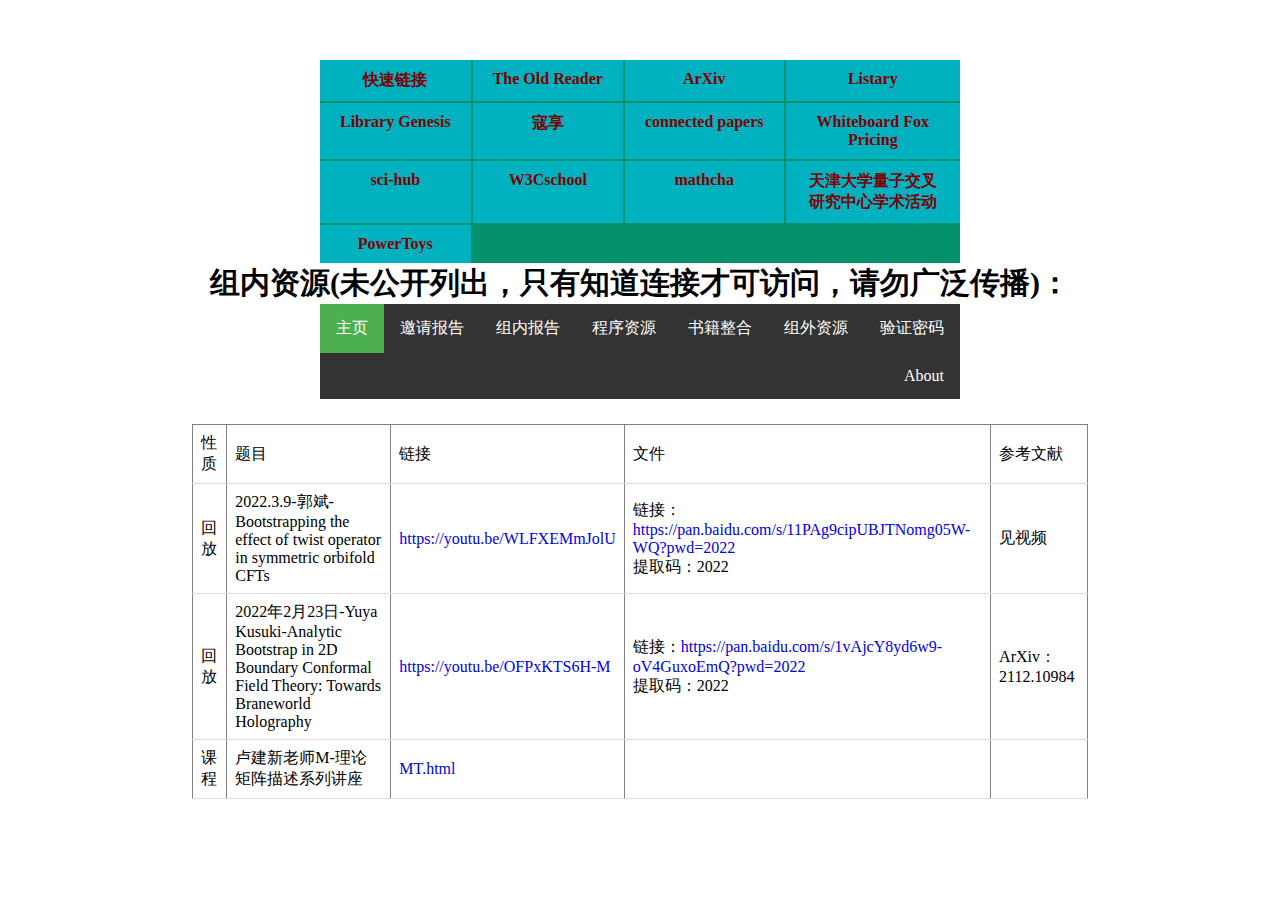
==== group.html @ 55d10340 "new" ====
<html lang="cn">
<head>
	<link rel="stylesheet" type="text/css" href="group.css">
    <meta charset="utf-8">
    <title>
        组内资源
    </title>
<style>
</style>
</head>
<body>
		
	<div class="jiange">   </div>
	<div class="grid-container">
  		<div class="bloc">快速链接</div>
		<div class="bloc"><a class="one" href="https://theoldreader.com/">The Old Reader</a></div>
  		<div class="bloc"><a class="one" href="https://arxiv.org/">ArXiv</a></div>
		<div class="bloc"><a class="one" href="https://www.listary.com/">Listary</a></div>
		<div class="bloc"><a class="one" href="http://libgen.li/">Library Genesis</a></div>
		<div class="bloc"><a class="one" href="https://www.koushare.com/">寇享</a></div>
		<div class="bloc"><a class="one" href="https://www.connectedpapers.com/">connected papers</a></div>
		<div class="bloc"><a class="one" href="https://r3.whiteboardfox.com/">Whiteboard Fox Pricing </a></div>
		<div class="bloc"><a class="one" href="https://sci-hub.scihubtw.tw/">sci-hub</a></div>
		<div class="bloc"><a class="one" href="https://www.w3school.com.cn/index.html">W3Cschool</a></div>
		<div class="bloc"><a class="one" href="https://www.mathcha.io/">mathcha</a></div>
		<div class="bloc"><a class="one" href="http://cjqs.tju.edu.cn/xshdxsbglby.jsp?urltype=tree.TreeTempUrl&wbtreeid=1005">天津大学量子交叉研究中心学术活动</a></div>
		<div class="bloc"><a class="one" href="https://github.com/microsoft/PowerToys/compare/v0.47.0...v0.46.0">PowerToys</a></div>
	</div>
	
	<div class="tongzhi">组内资源(未公开列出，只有知道连接才可访问，请勿广泛传播)<a class="two" href="secret.html">：</a>
    </div>
	<div class="cen">
	<ul>
  		<li><a class="active" href="group.html">主页</a></li>
  		<li><a href="group_invi.html">邀请报告</a></li>
  		<li><a href="group_in.html">组内报告</a></li>
		<li><a href="group_prog.html">程序资源</a></li>
		<li><a href="group_book.html">书籍整合</a></li>
		<li><a href="group_out.html">组外资源</a></li>
		<li><a href="secret.html">验证密码</a></li>
  		<li style="float:right"><a href="#about">About</a></li>
	</ul>
	</div>
	<div class="jiange">  </div>
	<div class="jiange">最近更新</div>
	<div class="obje">
	<table border="1" align="center">
            <tr>
              <td>性质</td>
              <td>题目</td>
              <td>链接</td>
              <td>文件</td>
              <td>参考文献</td>
            </tr>
            <tr>
              <td>回放</td>
              <td>2022.3.9-郭斌-Bootstrapping the effect of twist operator in symmetric orbifold CFTs</td>
              <td><a href="https://youtu.be/WLFXEMmJolU">https://youtu.be/WLFXEMmJolU</a></td>
              <td>链接：<a href="https://pan.baidu.com/s/11PAg9cipUBJTNomg05W-WQ?pwd=2022 ">https://pan.baidu.com/s/11PAg9cipUBJTNomg05W-WQ?pwd=2022 </a><br>
                提取码：2022</td>
              <td>见视频</td>
            </tr>
            <tr>
              <td>回放</td>
              <td>2022年2月23日-Yuya Kusuki-Analytic Bootstrap in 2D Boundary Conformal Field Theory: Towards Braneworld Holography</td>
              <td><a href="https://youtu.be/OFPxKTS6H-M">https://youtu.be/OFPxKTS6H-M</a></td>
              <td>链接：<a href="https://pan.baidu.com/s/1vAjcY8yd6w9-oV4GuxoEmQ?pwd=2022">https://pan.baidu.com/s/1vAjcY8yd6w9-oV4GuxoEmQ?pwd=2022</a><br>
                提取码：2022</td>
              <td>ArXiv：2112.10984</td>
            </tr>
            <tr>
              <td>课程</td>
              <td>卢建新老师M-理论矩阵描述系列讲座</td>
              <td><a href="MT.html">MT.html</a></td>
              <td>&nbsp;</td>
              <td>&nbsp;</td>
            </tr>
        </table>
	<div align="center"></div>
		<div class="jiange">   </div>
</body>
</html>
---- group.css ----
body {margin:0;}

	a.one:link {display: block;color:#7F0002;font-weight: 600;text-decoration: none;}
	a.one:visited {display: block;color:#7F0002;font-weight: 600;text-decoration: none;}
	a.one:hover {display: block;color:#7F0002;font-weight: 600;text-decoration: none;}
	a.one:active {display: block;color:#7F0002;font-weight: 600;text-decoration: none;}

    a.two:link {display: inline;color:#000000;font-weight: 600;text-decoration: none;}
	a.two:visited {display: inline;color:#000000;font-weight: 600;text-decoration: none;}
	a.two:hover {display: inline;color:#000000;font-weight: 600;text-decoration: none;}
	a.two:active {display: inline;color:#000000;font-weight: 600;text-decoration: none;}

a:link {
    text-decoration: none;
}
a:visited {
    text-decoration: none;
}
a:hover {
    text-decoration: none;
}
a:active {
    text-decoration: none;
}

.bloc{
  background:#00B1C0;
  display: block;
  color:#7F0002;font-weight: 600;
  padding: 10px 20px;
  text-decoration: none;
  text-align: center;
}
.obje{
	left:25%;
	width: auto;
}
.jiange{
	height:60px;
	font-size: 25px;
	font-weight: 500;
	text-align: center;
}
.grid-container {
  grid-column-gap: 2px;
  grid-row-gap: 2px;
  position: relative;
  left: 25%;
  display: grid;
  grid-template-columns: auto auto auto auto;
  width: 50%;
  margin: 0px;
  padding: 0px;
  background-color:#04926C;
}
.cen{
	position: fixed;
	left: 25%;
	width: 50%
}
.tongzhi{
	text-align: center;
	color: #000000;
	font-size: 30px;
	font-weight: 700;
}
ul {
  list-style-type: none;
  margin: 0;
  padding: 0;
  right: 25%;
  overflow: hidden;
  background-color: #333;
  position: sticky;
  width: 100%;
}

li {
  float: left;
}

li a {
  display: block;
  color: white;
  text-align: center;
  padding: 14px 16px;
  text-decoration: none;
}

li a:hover:not(.active) {
  background-color:#E00003;
}

.active {
  background-color: #4CAF50;
}
table {
  border-collapse: collapse;
	width: 70%;
}

th, td {
  padding: 8px;
  text-align: left;
  border-bottom: 1px solid #ddd;
}

tr:hover {background-color:#f5f5f5;}
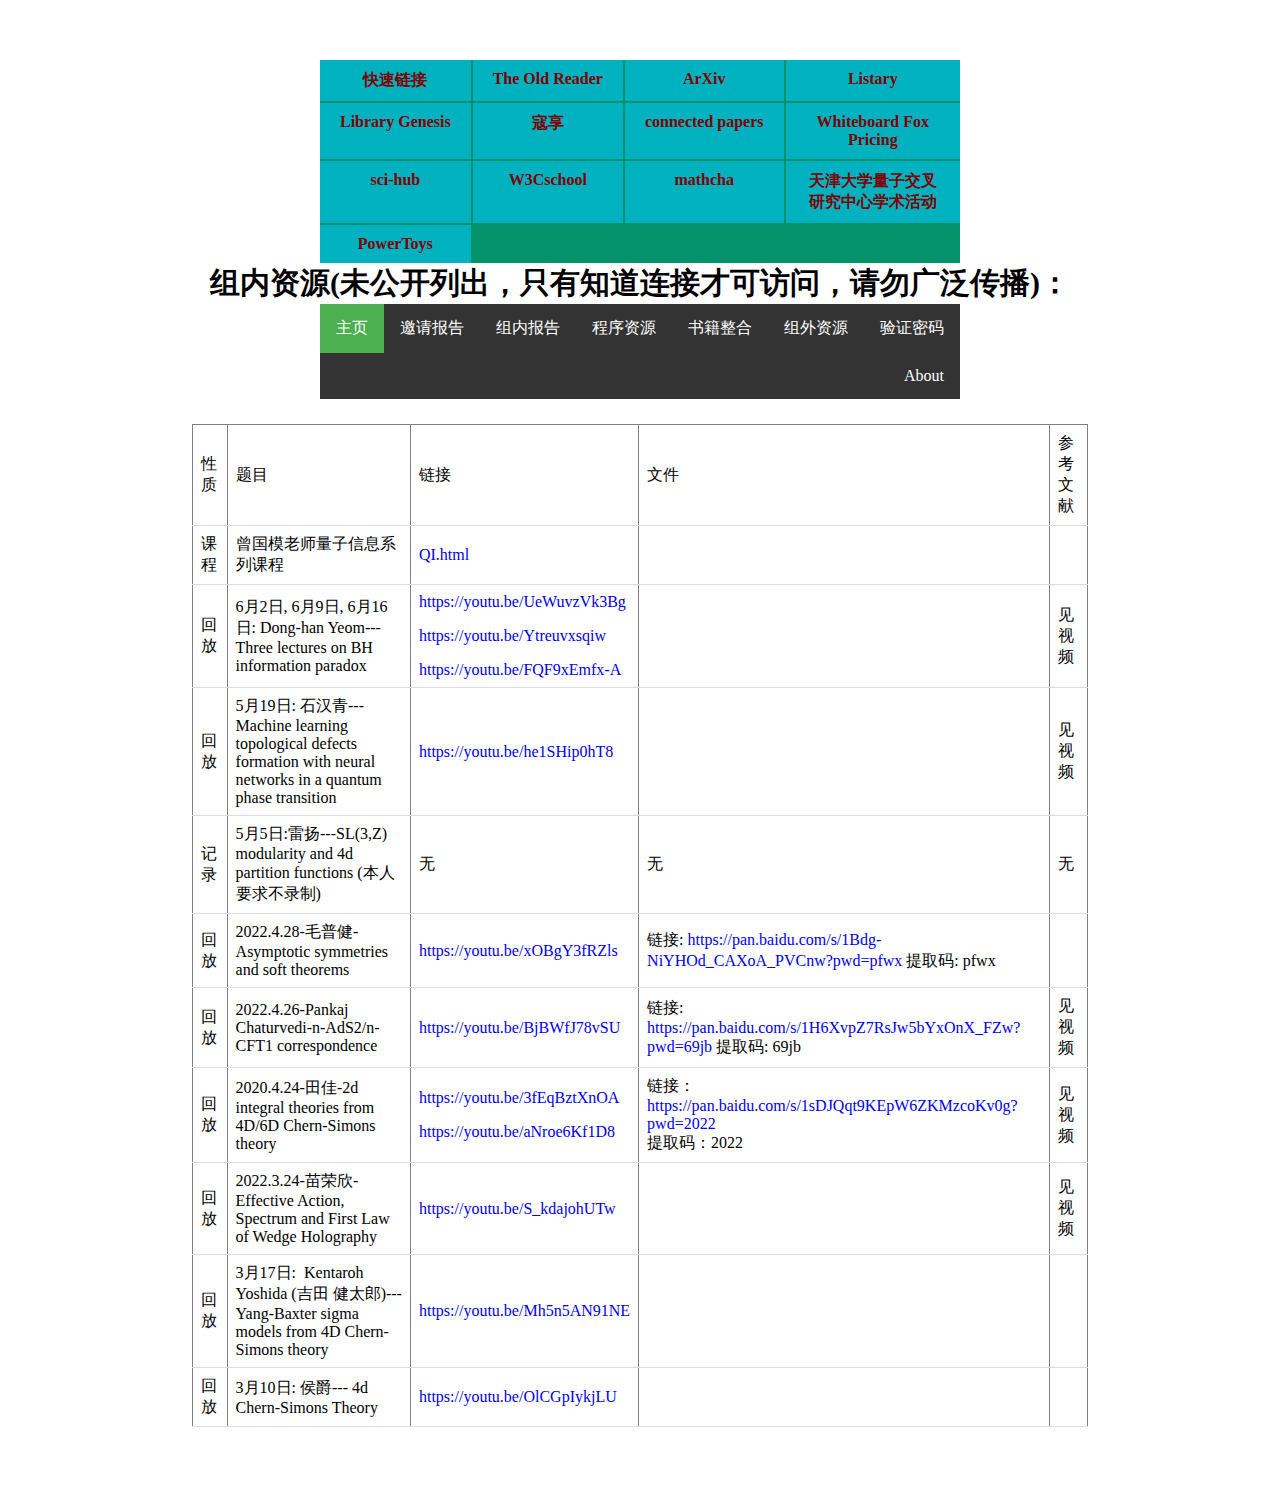
==== commit a88accc3: "new" ====
--- a/group.html
+++ b/group.html
@@ -53,25 +53,76 @@
               <td>参考文献</td>
             </tr>
             <tr>
+              <td>课程</td>
+              <td>曾国模老师量子信息系列课程 </td>
+              <td><a href="QI.html">QI.html</a></td>
+              <td><a href="QI.html"></a></td>
+              <td>&nbsp;</td>
+            </tr>
+            <tr>
               <td>回放</td>
-              <td>2022.3.9-郭斌-Bootstrapping the effect of twist operator in symmetric orbifold CFTs</td>
-              <td><a href="https://youtu.be/WLFXEMmJolU">https://youtu.be/WLFXEMmJolU</a></td>
-              <td>链接：<a href="https://pan.baidu.com/s/11PAg9cipUBJTNomg05W-WQ?pwd=2022 ">https://pan.baidu.com/s/11PAg9cipUBJTNomg05W-WQ?pwd=2022 </a><br>
+              <td>6月2日, 6月9日, 6月16日: Dong-han Yeom---Three lectures on BH information paradox</td>
+              <td><p><a href="https://youtu.be/UeWuvzVk3Bg">https://youtu.be/UeWuvzVk3Bg</a></p>
+                <p><a href="https://youtu.be/Ytreuvxsqiw">https://youtu.be/Ytreuvxsqiw</a></p>
+                <p><a href="https://youtu.be/FQF9xEmfx-A">https://youtu.be/FQF9xEmfx-A</a></p></td>
+              <td>&nbsp;</td>
+              <td>见视频</td>
+            </tr>
+            <tr>
+              <td>回放</td>
+              <td>5月19日: 石汉青---Machine learning topological defects formation with neural networks in a quantum phase transition</td>
+              <td><a href="https://youtu.be/he1SHip0hT8">https://youtu.be/he1SHip0hT8</a></td>
+              <td>&nbsp;</td>
+              <td>见视频</td>
+            </tr>
+            <tr>
+              <td>记录</td>
+              <td>5月5日:雷扬---SL(3,Z) modularity and 4d partition functions (本人要求不录制)</td>
+              <td>无</td>
+              <td>无</td>
+              <td>无</td>
+            </tr>
+            <tr>
+              <td>回放</td>
+              <td>2022.4.28-毛普健-Asymptotic symmetries and soft theorems</td>
+              <td><a href="https://youtu.be/xOBgY3fRZls">https://youtu.be/xOBgY3fRZls</a></td>
+              <td>链接: <a href="https://pan.baidu.com/s/1Bdg-NiYHOd_CAXoA_PVCnw?pwd=pfwx">https://pan.baidu.com/s/1Bdg-NiYHOd_CAXoA_PVCnw?pwd=pfwx</a> 提取码: pfwx </td>
+              <td>&nbsp;</td>
+            </tr>
+            <tr>
+              <td>回放</td>
+              <td>2022.4.26-Pankaj Chaturvedi-n-AdS2/n-CFT1 correspondence</td>
+              <td><a href="https://youtu.be/BjBWfJ78vSU">https://youtu.be/BjBWfJ78vSU</a></td>
+              <td>链接: <a href="https://pan.baidu.com/s/1H6XvpZ7RsJw5bYxOnX_FZw?pwd=69jb">https://pan.baidu.com/s/1H6XvpZ7RsJw5bYxOnX_FZw?pwd=69jb</a> 提取码: 69jb </td>
+              <td>见视频</td>
+            </tr>
+            <tr>
+              <td>回放</td>
+              <td>2020.4.24-田佳-2d integral theories from 4D/6D Chern-Simons theory</td>
+              <td><p><a href="https://youtu.be/3fEqBztXnOA">https://youtu.be/3fEqBztXnOA</a></p>
+                <p><a href="https://youtu.be/aNroe6Kf1D8">https://youtu.be/aNroe6Kf1D8</a></p></td>
+              <td>链接：<a href="https://pan.baidu.com/s/1sDJQqt9KEpW6ZKMzcoKv0g?pwd=2022">https://pan.baidu.com/s/1sDJQqt9KEpW6ZKMzcoKv0g?pwd=2022</a> <br>
                 提取码：2022</td>
               <td>见视频</td>
             </tr>
             <tr>
               <td>回放</td>
-              <td>2022年2月23日-Yuya Kusuki-Analytic Bootstrap in 2D Boundary Conformal Field Theory: Towards Braneworld Holography</td>
-              <td><a href="https://youtu.be/OFPxKTS6H-M">https://youtu.be/OFPxKTS6H-M</a></td>
-              <td>链接：<a href="https://pan.baidu.com/s/1vAjcY8yd6w9-oV4GuxoEmQ?pwd=2022">https://pan.baidu.com/s/1vAjcY8yd6w9-oV4GuxoEmQ?pwd=2022</a><br>
-                提取码：2022</td>
-              <td>ArXiv：2112.10984</td>
+              <td>2022.3.24-苗荣欣-Effective Action, Spectrum and First Law of Wedge Holography</td>
+              <td><a href="https://youtu.be/S_kdajohUTw">https://youtu.be/S_kdajohUTw</a></td>
+              <td>&nbsp;</td>
+              <td>见视频</td>
             </tr>
             <tr>
-              <td>课程</td>
-              <td>卢建新老师M-理论矩阵描述系列讲座</td>
-              <td><a href="MT.html">MT.html</a></td>
+              <td>回放</td>
+              <td>3月17日:  Kentaroh Yoshida (吉田 健太郎)---Yang-Baxter sigma models from 4D Chern-Simons theory</td>
+              <td><a href="https://youtu.be/Mh5n5AN91NE">https://youtu.be/Mh5n5AN91NE</a></td>
+              <td>&nbsp;</td>
+              <td>&nbsp;</td>
+            </tr>
+            <tr>
+              <td>回放</td>
+              <td>3月10日: 侯爵--- 4d Chern-Simons Theory</td>
+              <td><a href="https://youtu.be/OlCGpIykjLU">https://youtu.be/OlCGpIykjLU</a></td>
               <td>&nbsp;</td>
               <td>&nbsp;</td>
             </tr>
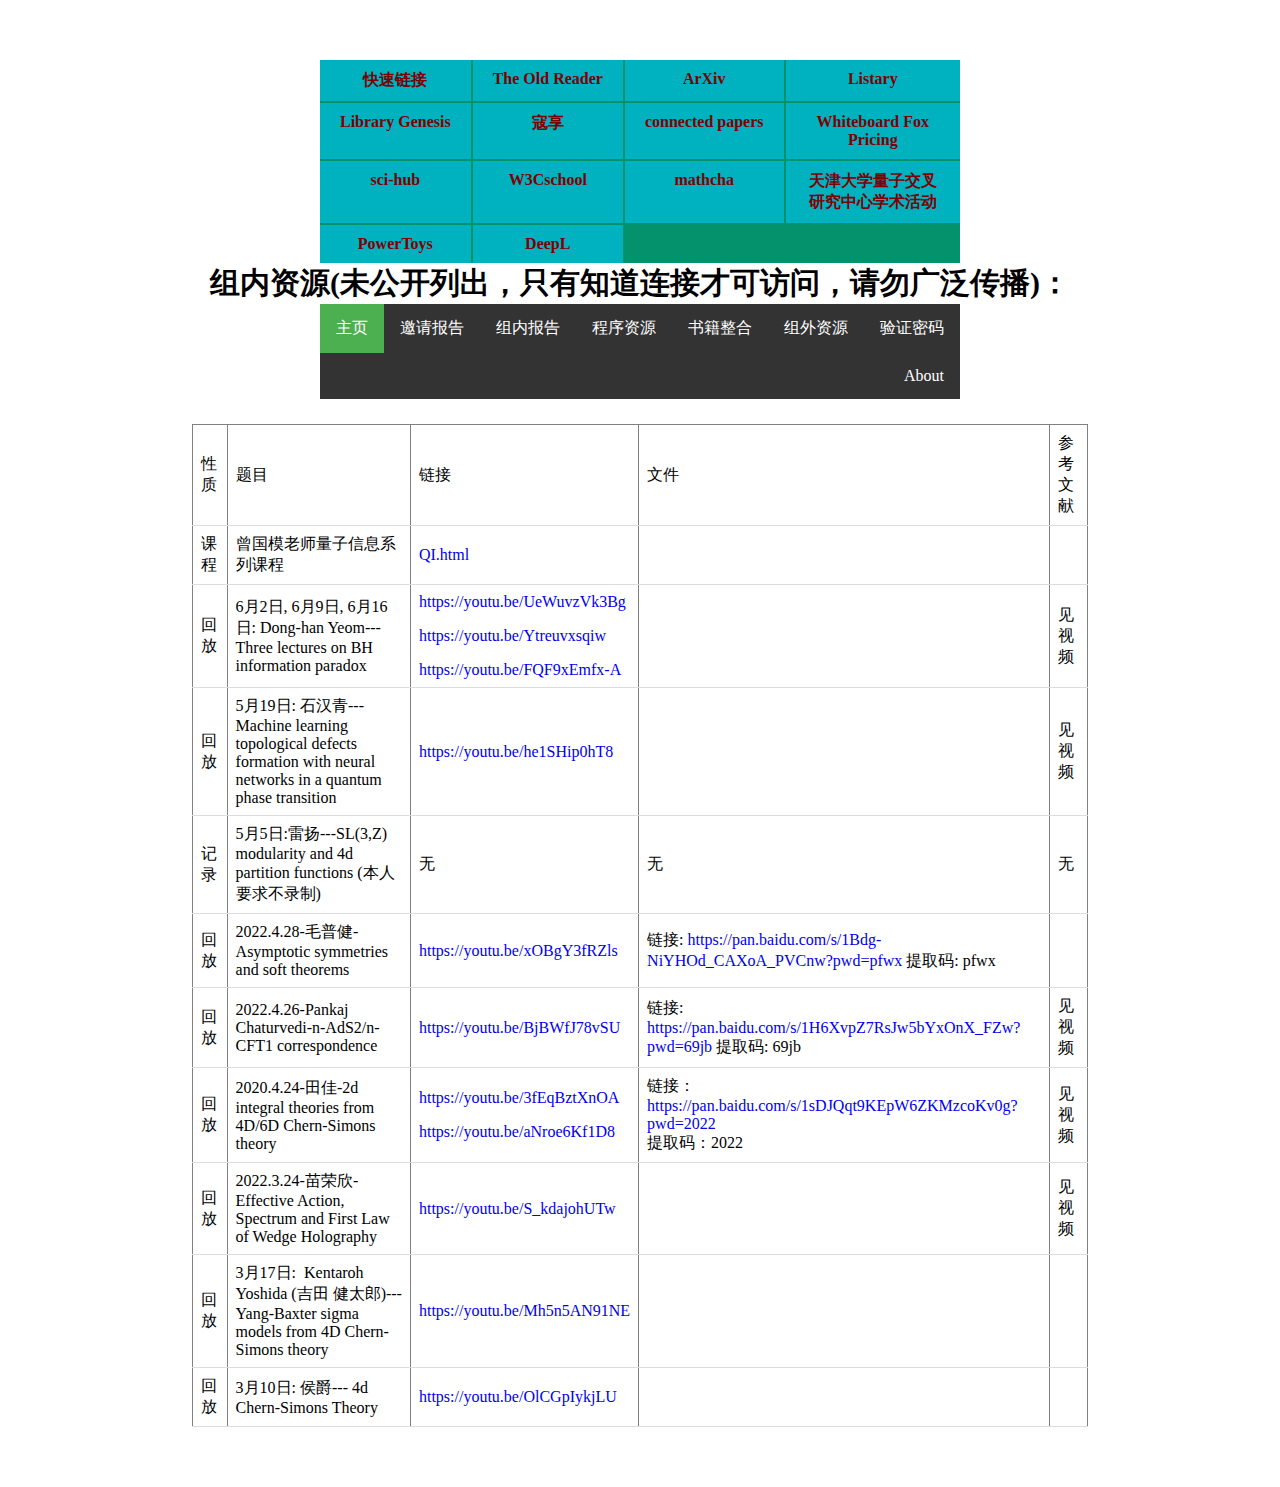
==== commit 79eda464: "Update group.html" ====
--- a/group.html
+++ b/group.html
@@ -25,6 +25,8 @@
 		<div class="bloc"><a class="one" href="https://www.mathcha.io/">mathcha</a></div>
 		<div class="bloc"><a class="one" href="http://cjqs.tju.edu.cn/xshdxsbglby.jsp?urltype=tree.TreeTempUrl&wbtreeid=1005">天津大学量子交叉研究中心学术活动</a></div>
 		<div class="bloc"><a class="one" href="https://github.com/microsoft/PowerToys/compare/v0.47.0...v0.46.0">PowerToys</a></div>
+		<div class="bloc"><a class="one" href="https://www.deepl.com/translator">DeepL</a></div>
+		
 	</div>
 	
 	<div class="tongzhi">组内资源(未公开列出，只有知道连接才可访问，请勿广泛传播)<a class="two" href="secret.html">：</a>
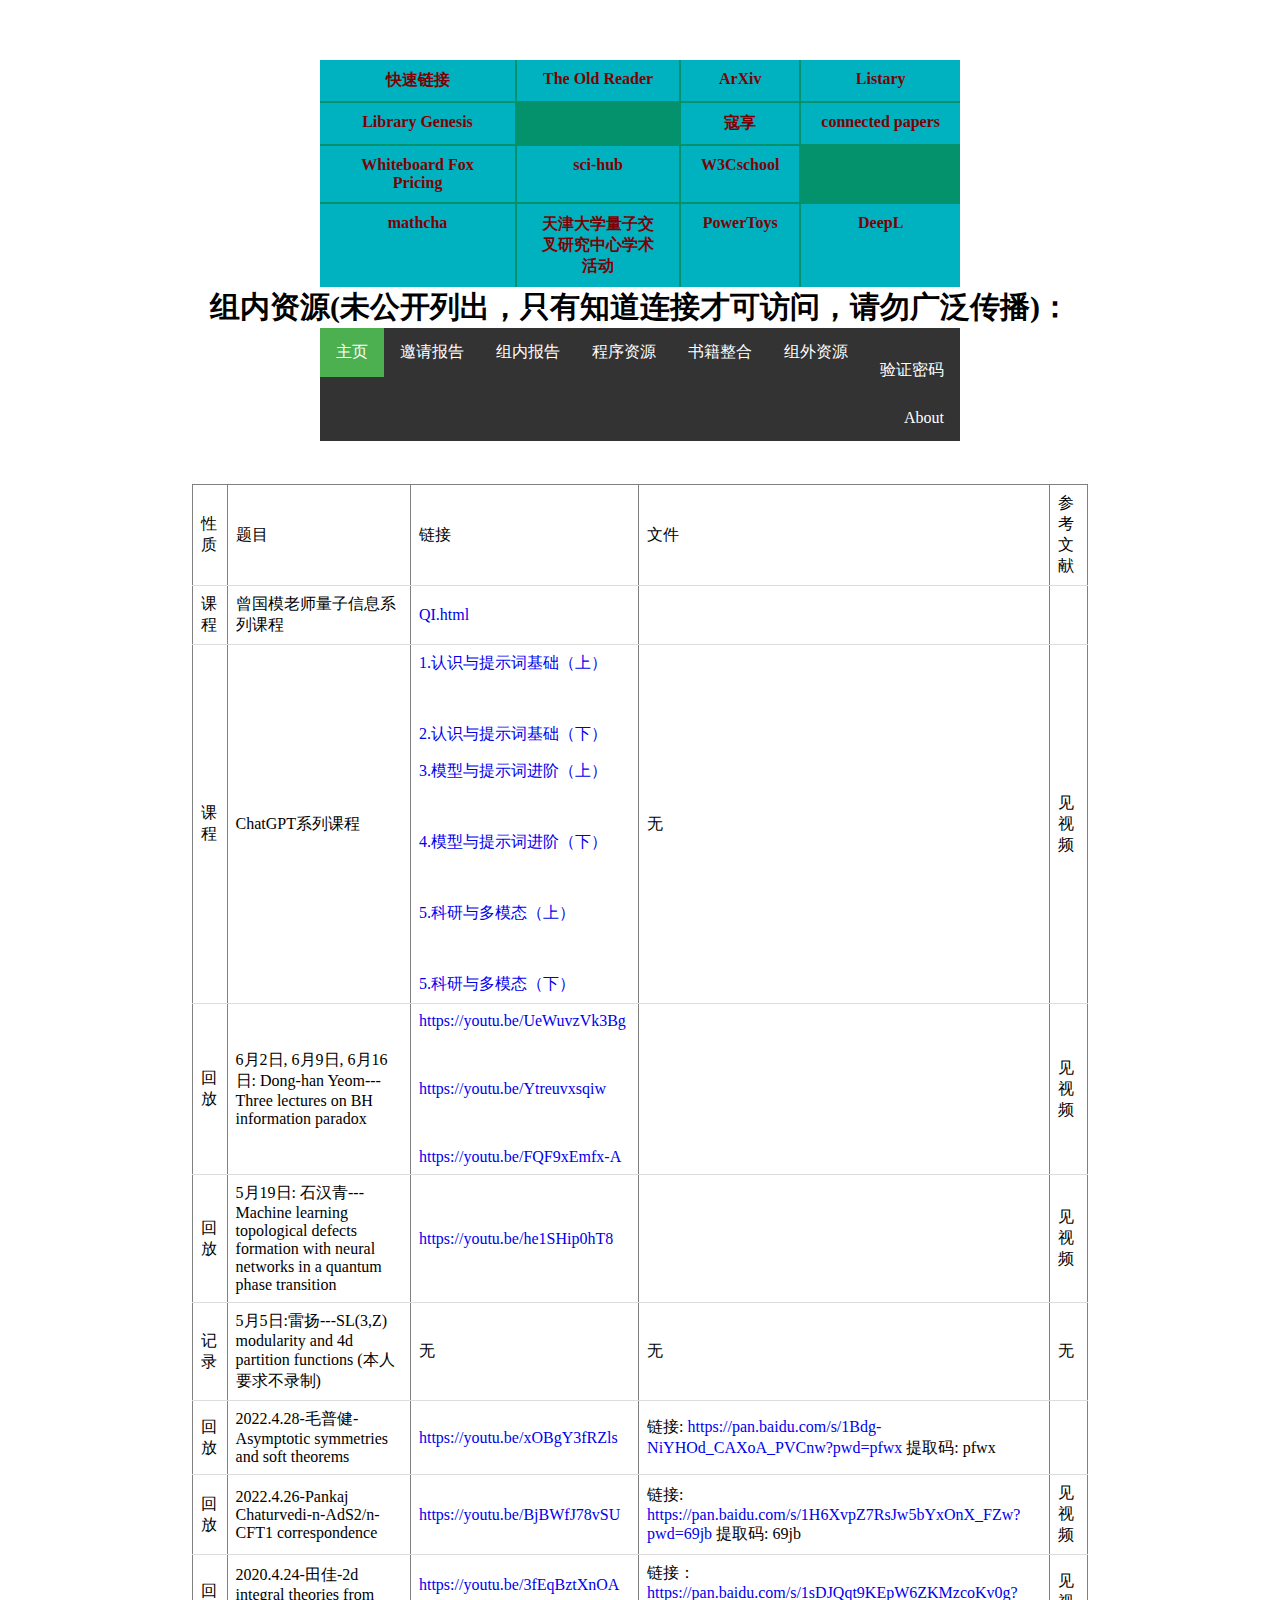
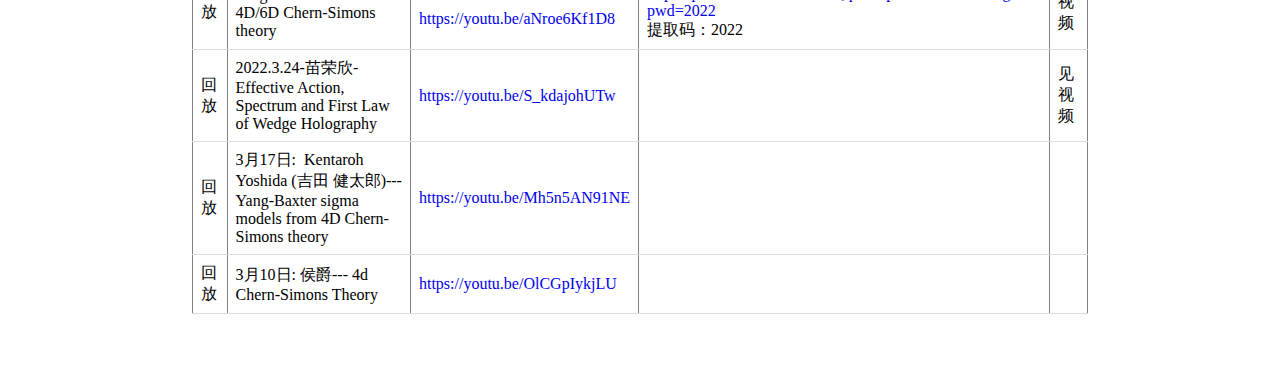
==== commit 162b7a38: "Update group.html" ====
--- a/group.html
+++ b/group.html
@@ -16,12 +16,12 @@
 		<div class="bloc"><a class="one" href="https://theoldreader.com/">The Old Reader</a></div>
   		<div class="bloc"><a class="one" href="https://arxiv.org/">ArXiv</a></div>
 		<div class="bloc"><a class="one" href="https://www.listary.com/">Listary</a></div>
-		<div class="bloc"><a class="one" href="http://libgen.li/">Library Genesis</a></div>
+		<div class="bloc"><a class="one" href="http://libgen.li/">Library Genesis</a></div> 
 		<div class="bloc"><a class="one" href="https://www.koushare.com/">寇享</a></div>
 		<div class="bloc"><a class="one" href="https://www.connectedpapers.com/">connected papers</a></div>
 		<div class="bloc"><a class="one" href="https://r3.whiteboardfox.com/">Whiteboard Fox Pricing </a></div>
 		<div class="bloc"><a class="one" href="https://sci-hub.scihubtw.tw/">sci-hub</a></div>
-		<div class="bloc"><a class="one" href="https://www.w3school.com.cn/index.html">W3Cschool</a></div>
+		<div class="bloc"><a class="one" href="https://www.w3school.com.cn/index.html">W3Cschool</a></div> 
 		<div class="bloc"><a class="one" href="https://www.mathcha.io/">mathcha</a></div>
 		<div class="bloc"><a class="one" href="http://cjqs.tju.edu.cn/xshdxsbglby.jsp?urltype=tree.TreeTempUrl&wbtreeid=1005">天津大学量子交叉研究中心学术活动</a></div>
 		<div class="bloc"><a class="one" href="https://github.com/microsoft/PowerToys/compare/v0.47.0...v0.46.0">PowerToys</a></div>
@@ -34,17 +34,17 @@
 	<div class="cen">
 	<ul>
   		<li><a class="active" href="group.html">主页</a></li>
-  		<li><a href="group_invi.html">邀请报告</a></li>
+  		<li><a href="group_invi.html">邀请报告</a></li> 
   		<li><a href="group_in.html">组内报告</a></li>
 		<li><a href="group_prog.html">程序资源</a></li>
 		<li><a href="group_book.html">书籍整合</a></li>
 		<li><a href="group_out.html">组外资源</a></li>
-		<li><a href="secret.html">验证密码</a></li>
+		<li><a href="secret.html">验证密码</a></li> 
   		<li style="float:right"><a href="#about">About</a></li>
 	</ul>
 	</div>
 	<div class="jiange">  </div>
-	<div class="jiange">最近更新</div>
+	<div class="jiange">最近更新</div> 
 	<div class="obje">
 	<table border="1" align="center">
             <tr>
@@ -54,25 +54,37 @@
               <td>文件</td>
               <td>参考文献</td>
             </tr>
-            <tr>
+            <tr> 
               <td>课程</td>
               <td>曾国模老师量子信息系列课程 </td>
               <td><a href="QI.html">QI.html</a></td>
               <td><a href="QI.html"></a></td>
-              <td>&nbsp;</td>
+              <td>&nbsp;</td> 
             </tr>
+            <tr>  
+              <td>课程</td>
+              <td>ChatGPT系列课程 </td>
+              <td><p><a href="https://youtu.be/qv0NxqGvQbM">1.认识与提示词基础（上）</a></p> 
+                <p><a href="https://youtu.be/LkGXQFlVhFo">2.认识与提示词基础（下）</a></p>
+		<p><a href="https://youtu.be/k99DrJYgW8E">3.模型与提示词进阶（上）</a></p> 
+		<p><a href="https://youtu.be/JvOrh7mi9gE">4.模型与提示词进阶（下）</a></p> 
+		<p><a href="https://youtu.be/bJfewpVu79M">5.科研与多模态（上）</a></p> 
+                <p><a href="https://youtu.be/Gw6RkGFkLGk">5.科研与多模态（下）</a></p></td> 
+              <td>无</td>
+	      <td>见视频</td>
+		</tr> 
             <tr>
               <td>回放</td>
-              <td>6月2日, 6月9日, 6月16日: Dong-han Yeom---Three lectures on BH information paradox</td>
-              <td><p><a href="https://youtu.be/UeWuvzVk3Bg">https://youtu.be/UeWuvzVk3Bg</a></p>
-                <p><a href="https://youtu.be/Ytreuvxsqiw">https://youtu.be/Ytreuvxsqiw</a></p>
-                <p><a href="https://youtu.be/FQF9xEmfx-A">https://youtu.be/FQF9xEmfx-A</a></p></td>
-              <td>&nbsp;</td>
+              <td>6月2日, 6月9日, 6月16日: Dong-han Yeom---Three lectures on BH information paradox</td> 
+              <td><p><a href="https://youtu.be/UeWuvzVk3Bg">https://youtu.be/UeWuvzVk3Bg</a></p> 
+                <p><a href="https://youtu.be/Ytreuvxsqiw">https://youtu.be/Ytreuvxsqiw</a></p> 
+                <p><a href="https://youtu.be/FQF9xEmfx-A">https://youtu.be/FQF9xEmfx-A</a></p></td> 
+              <td>&nbsp;</td> 
               <td>见视频</td>
             </tr>
             <tr>
               <td>回放</td>
-              <td>5月19日: 石汉青---Machine learning topological defects formation with neural networks in a quantum phase transition</td>
+              <td>5月19日: 石汉青---Machine learning topological defects formation with neural networks in a quantum phase transition</td> 
               <td><a href="https://youtu.be/he1SHip0hT8">https://youtu.be/he1SHip0hT8</a></td>
               <td>&nbsp;</td>
               <td>见视频</td>
@@ -88,7 +100,7 @@
               <td>回放</td>
               <td>2022.4.28-毛普健-Asymptotic symmetries and soft theorems</td>
               <td><a href="https://youtu.be/xOBgY3fRZls">https://youtu.be/xOBgY3fRZls</a></td>
-              <td>链接: <a href="https://pan.baidu.com/s/1Bdg-NiYHOd_CAXoA_PVCnw?pwd=pfwx">https://pan.baidu.com/s/1Bdg-NiYHOd_CAXoA_PVCnw?pwd=pfwx</a> 提取码: pfwx </td>
+              <td>链接: <a href="https://pan.baidu.com/s/1Bdg-NiYHOd_CAXoA_PVCnw?pwd=pfwx">https://pan.baidu.com/s/1Bdg-NiYHOd_CAXoA_PVCnw?pwd=pfwx</a> 提取码: pfwx </td> 
               <td>&nbsp;</td>
             </tr>
             <tr>
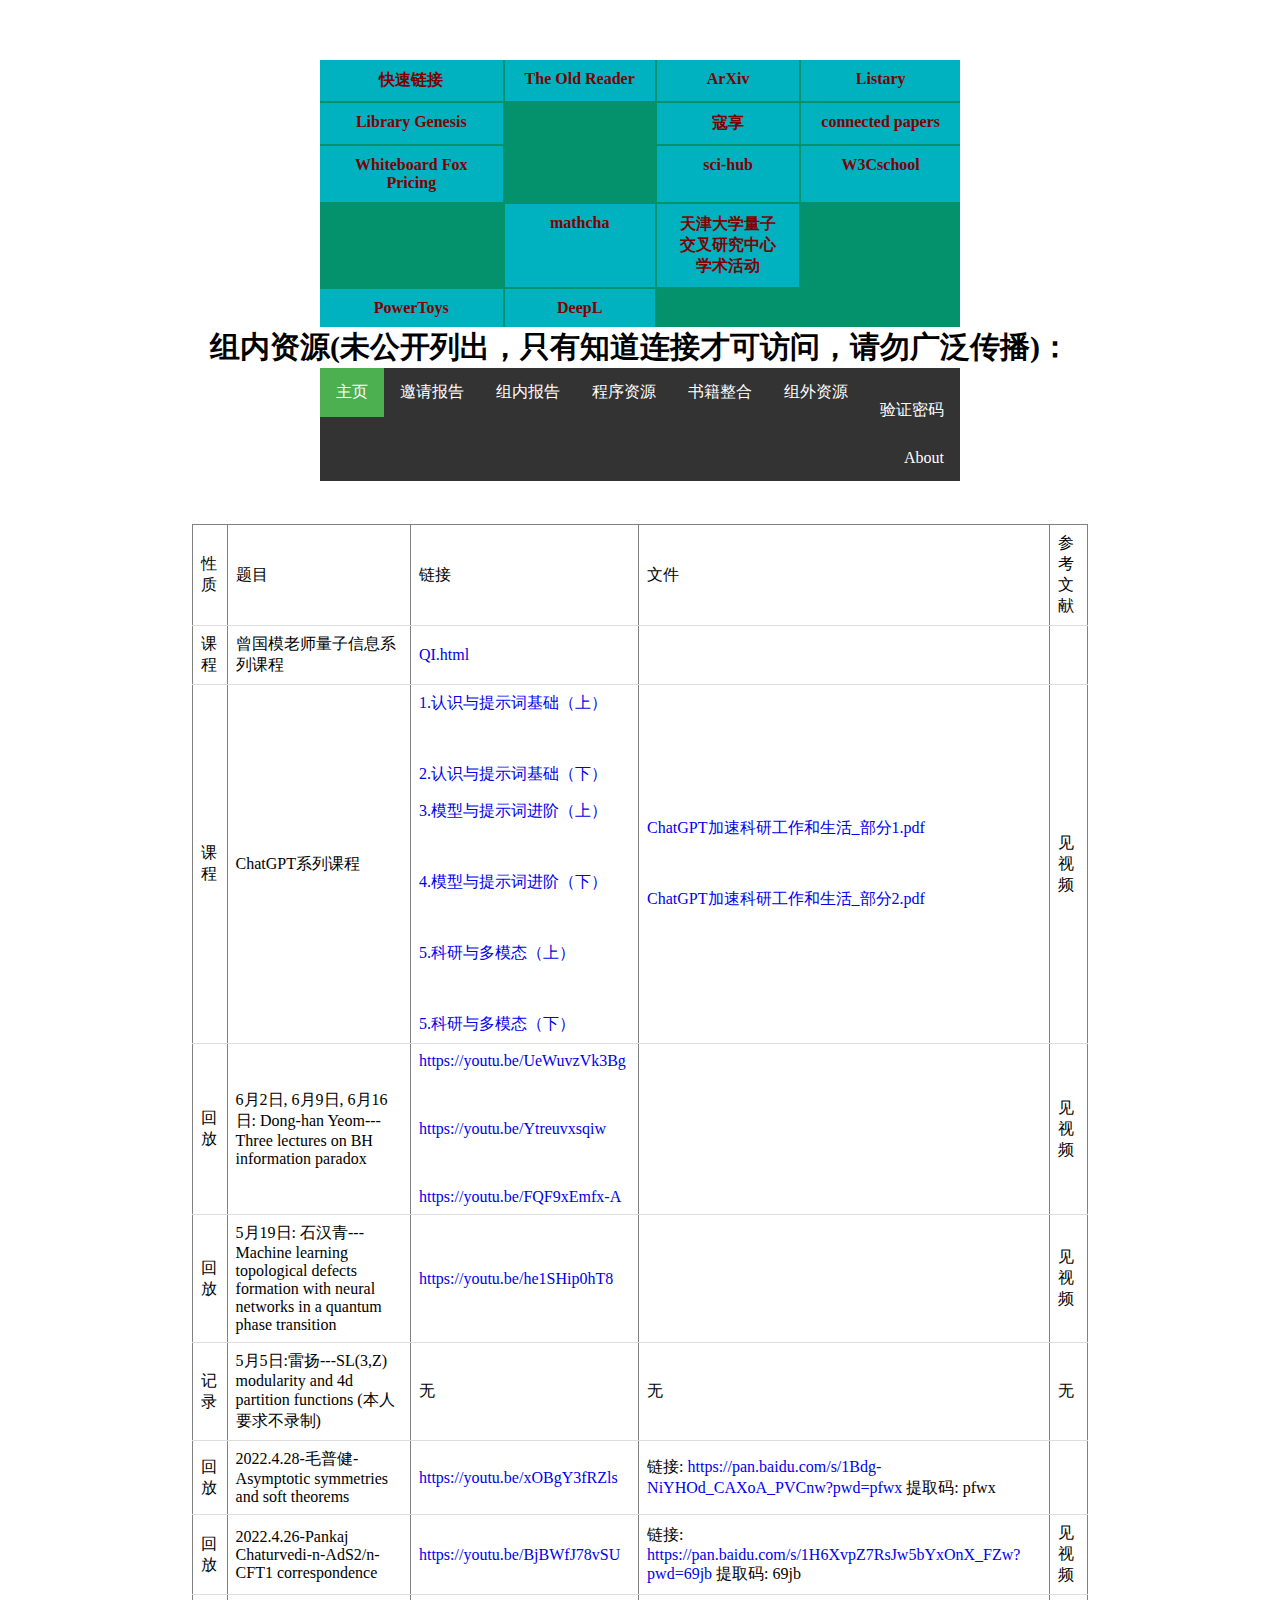
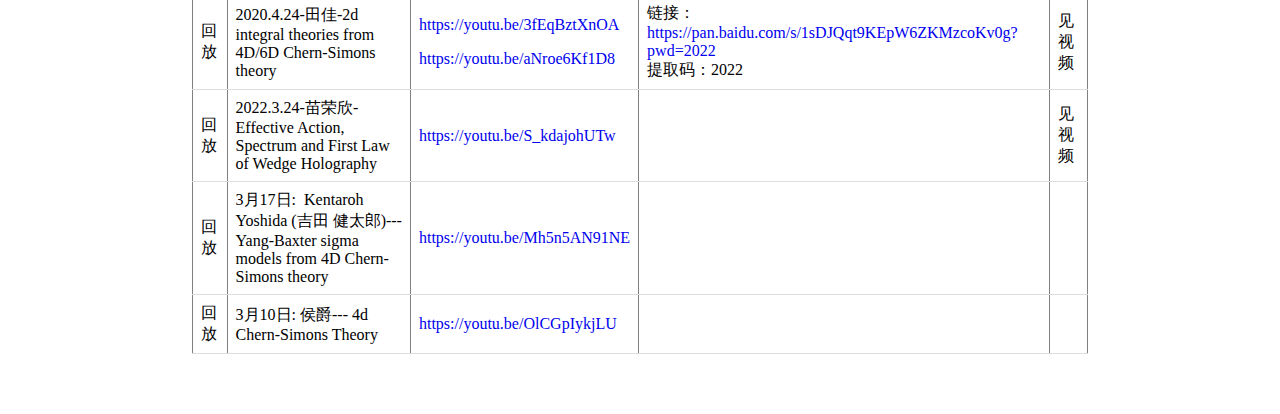
==== commit a5a7a350: "Update group.html" ====
--- a/group.html
+++ b/group.html
@@ -16,14 +16,14 @@
 		<div class="bloc"><a class="one" href="https://theoldreader.com/">The Old Reader</a></div>
   		<div class="bloc"><a class="one" href="https://arxiv.org/">ArXiv</a></div>
 		<div class="bloc"><a class="one" href="https://www.listary.com/">Listary</a></div>
-		<div class="bloc"><a class="one" href="http://libgen.li/">Library Genesis</a></div> 
+		<div class="bloc"><a class="one" href="http://libgen.li/">Library Genesis</a></div>  
 		<div class="bloc"><a class="one" href="https://www.koushare.com/">寇享</a></div>
 		<div class="bloc"><a class="one" href="https://www.connectedpapers.com/">connected papers</a></div>
-		<div class="bloc"><a class="one" href="https://r3.whiteboardfox.com/">Whiteboard Fox Pricing </a></div>
+		<div class="bloc"><a class="one" href="https://r3.whiteboardfox.com/">Whiteboard Fox Pricing </a></div> 
 		<div class="bloc"><a class="one" href="https://sci-hub.scihubtw.tw/">sci-hub</a></div>
 		<div class="bloc"><a class="one" href="https://www.w3school.com.cn/index.html">W3Cschool</a></div> 
 		<div class="bloc"><a class="one" href="https://www.mathcha.io/">mathcha</a></div>
-		<div class="bloc"><a class="one" href="http://cjqs.tju.edu.cn/xshdxsbglby.jsp?urltype=tree.TreeTempUrl&wbtreeid=1005">天津大学量子交叉研究中心学术活动</a></div>
+		<div class="bloc"><a class="one" href="http://cjqs.tju.edu.cn/xshdxsbglby.jsp?urltype=tree.TreeTempUrl&wbtreeid=1005">天津大学量子交叉研究中心学术活动</a></div> 
 		<div class="bloc"><a class="one" href="https://github.com/microsoft/PowerToys/compare/v0.47.0...v0.46.0">PowerToys</a></div>
 		<div class="bloc"><a class="one" href="https://www.deepl.com/translator">DeepL</a></div>
 		
@@ -33,7 +33,7 @@
     </div>
 	<div class="cen">
 	<ul>
-  		<li><a class="active" href="group.html">主页</a></li>
+  		<li><a class="active" href="group.html">主页</a></li> 
   		<li><a href="group_invi.html">邀请报告</a></li> 
   		<li><a href="group_in.html">组内报告</a></li>
 		<li><a href="group_prog.html">程序资源</a></li>
@@ -61,18 +61,19 @@
               <td><a href="QI.html"></a></td>
               <td>&nbsp;</td> 
             </tr>
-            <tr>  
+            <tr>   
               <td>课程</td>
               <td>ChatGPT系列课程 </td>
               <td><p><a href="https://youtu.be/qv0NxqGvQbM">1.认识与提示词基础（上）</a></p> 
                 <p><a href="https://youtu.be/LkGXQFlVhFo">2.认识与提示词基础（下）</a></p>
 		<p><a href="https://youtu.be/k99DrJYgW8E">3.模型与提示词进阶（上）</a></p> 
 		<p><a href="https://youtu.be/JvOrh7mi9gE">4.模型与提示词进阶（下）</a></p> 
-		<p><a href="https://youtu.be/bJfewpVu79M">5.科研与多模态（上）</a></p> 
+		<p><a href="https://youtu.be/bJfewpVu79M">5.科研与多模态（上）</a></p>   
                 <p><a href="https://youtu.be/Gw6RkGFkLGk">5.科研与多模态（下）</a></p></td> 
-              <td>无</td>
+              <td><p><a href="FTP/ChatGPT加速科研工作和生活_部分1.pdf">ChatGPT加速科研工作和生活_部分1.pdf</a></p> 
+                <p><a href="FTP/ChatGPT加速科研工作和生活_部分2.pdf">ChatGPT加速科研工作和生活_部分2.pdf</a></p></td>  
 	      <td>见视频</td>
-		</tr> 
+	    </tr>  
             <tr>
               <td>回放</td>
               <td>6月2日, 6月9日, 6月16日: Dong-han Yeom---Three lectures on BH information paradox</td> 
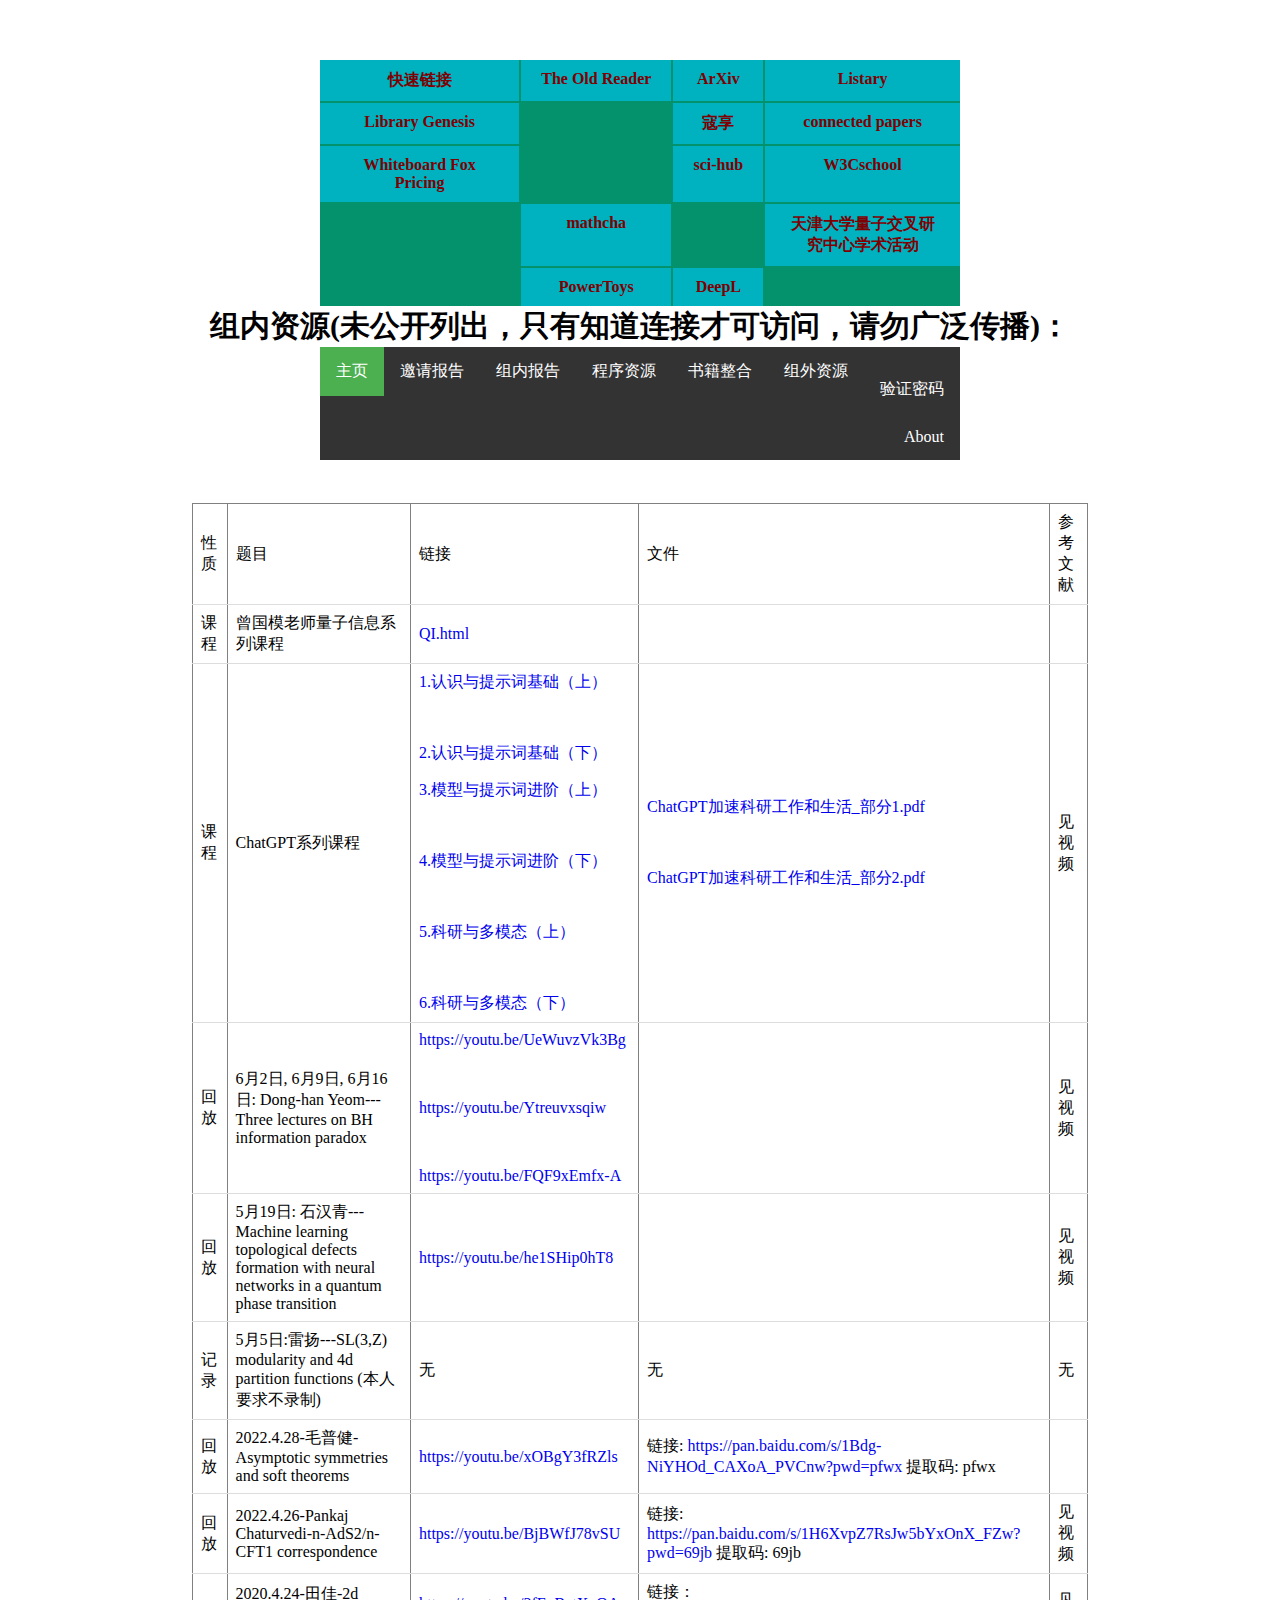
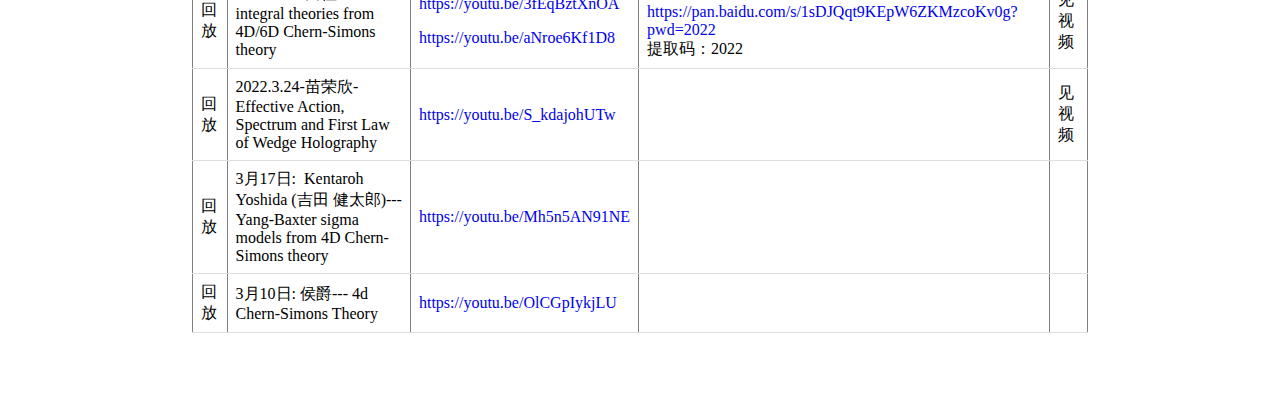
==== commit 7269fb87: "Update group.html" ====
--- a/group.html
+++ b/group.html
@@ -22,7 +22,7 @@
 		<div class="bloc"><a class="one" href="https://r3.whiteboardfox.com/">Whiteboard Fox Pricing </a></div> 
 		<div class="bloc"><a class="one" href="https://sci-hub.scihubtw.tw/">sci-hub</a></div>
 		<div class="bloc"><a class="one" href="https://www.w3school.com.cn/index.html">W3Cschool</a></div> 
-		<div class="bloc"><a class="one" href="https://www.mathcha.io/">mathcha</a></div>
+		<div class="bloc"><a class="one" href="https://www.mathcha.io/">mathcha</a></div> 
 		<div class="bloc"><a class="one" href="http://cjqs.tju.edu.cn/xshdxsbglby.jsp?urltype=tree.TreeTempUrl&wbtreeid=1005">天津大学量子交叉研究中心学术活动</a></div> 
 		<div class="bloc"><a class="one" href="https://github.com/microsoft/PowerToys/compare/v0.47.0...v0.46.0">PowerToys</a></div>
 		<div class="bloc"><a class="one" href="https://www.deepl.com/translator">DeepL</a></div>
@@ -64,12 +64,11 @@
             <tr>   
               <td>课程</td>
               <td>ChatGPT系列课程 </td>
-              <td><p><a href="https://youtu.be/qv0NxqGvQbM">1.认识与提示词基础（上）</a></p> 
-                <p><a href="https://youtu.be/LkGXQFlVhFo">2.认识与提示词基础（下）</a></p>
+              <td><p><a href="https://youtu.be/qv0NxqGvQbM">1.认识与提示词基础（上）</a></p> <p><a href="https://youtu.be/LkGXQFlVhFo">2.认识与提示词基础（下）</a></p>
 		<p><a href="https://youtu.be/k99DrJYgW8E">3.模型与提示词进阶（上）</a></p> 
 		<p><a href="https://youtu.be/JvOrh7mi9gE">4.模型与提示词进阶（下）</a></p> 
-		<p><a href="https://youtu.be/bJfewpVu79M">5.科研与多模态（上）</a></p>   
-                <p><a href="https://youtu.be/Gw6RkGFkLGk">5.科研与多模态（下）</a></p></td> 
+		<p><a href="https://youtu.be/bJfewpVu79M">5.科研与多模态（上）</a></p>    
+                <p><a href="https://youtu.be/Gw6RkGFkLGk">6.科研与多模态（下）</a></p></td>  
               <td><p><a href="FTP/ChatGPT加速科研工作和生活_部分1.pdf">ChatGPT加速科研工作和生活_部分1.pdf</a></p> 
                 <p><a href="FTP/ChatGPT加速科研工作和生活_部分2.pdf">ChatGPT加速科研工作和生活_部分2.pdf</a></p></td>  
 	      <td>见视频</td>
@@ -78,7 +77,7 @@
               <td>回放</td>
               <td>6月2日, 6月9日, 6月16日: Dong-han Yeom---Three lectures on BH information paradox</td> 
               <td><p><a href="https://youtu.be/UeWuvzVk3Bg">https://youtu.be/UeWuvzVk3Bg</a></p> 
-                <p><a href="https://youtu.be/Ytreuvxsqiw">https://youtu.be/Ytreuvxsqiw</a></p> 
+                <p><a href="https://youtu.be/Ytreuvxsqiw">https://youtu.be/Ytreuvxsqiw</a></p>  
                 <p><a href="https://youtu.be/FQF9xEmfx-A">https://youtu.be/FQF9xEmfx-A</a></p></td> 
               <td>&nbsp;</td> 
               <td>见视频</td>
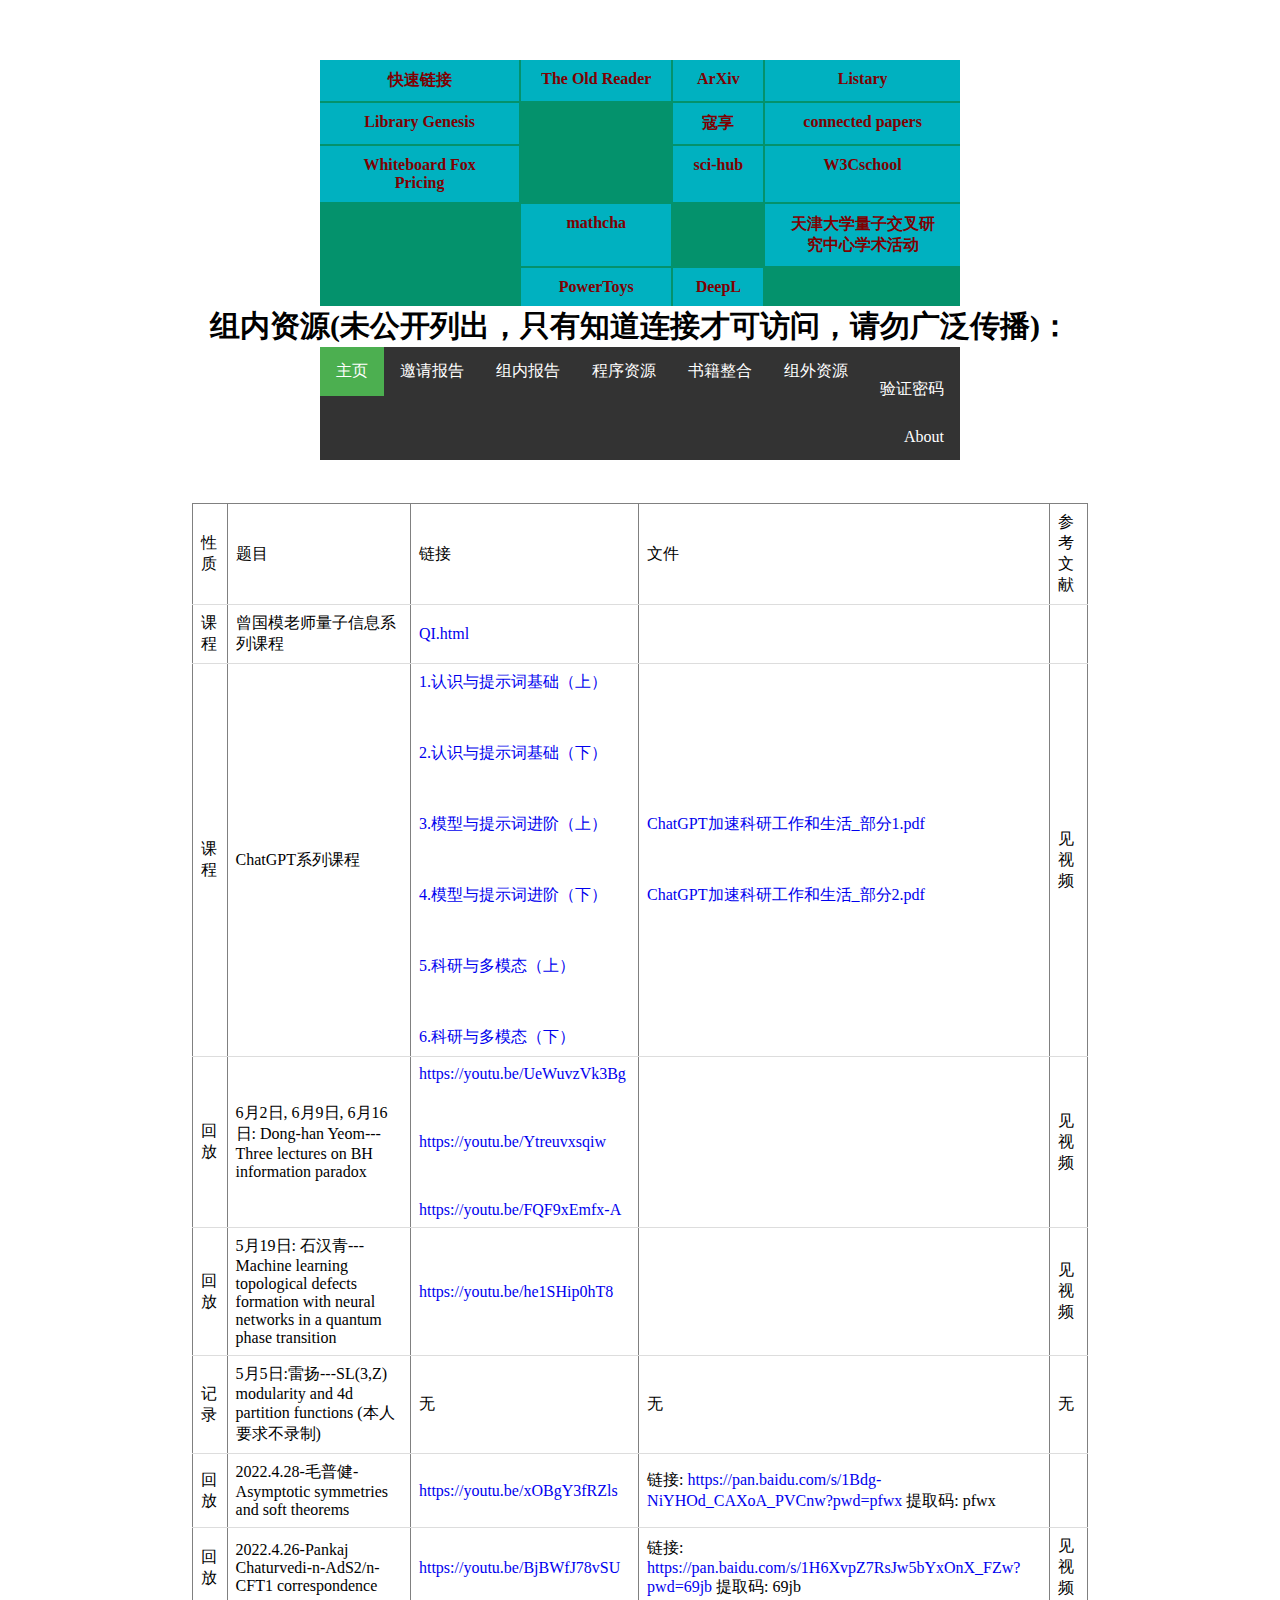
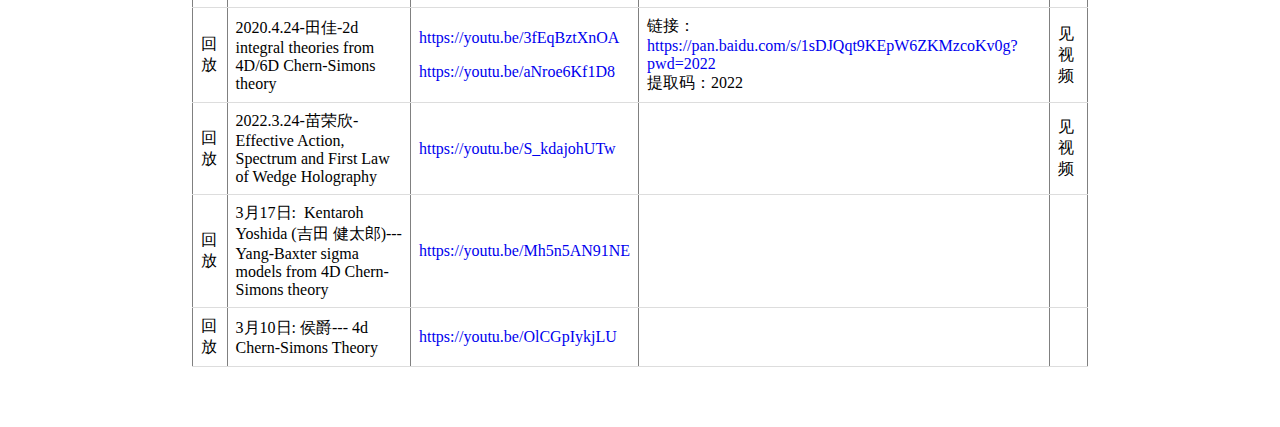
==== commit c5ce68c4: "Update group.html" ====
--- a/group.html
+++ b/group.html
@@ -64,8 +64,9 @@
             <tr>   
               <td>课程</td>
               <td>ChatGPT系列课程 </td>
-              <td><p><a href="https://youtu.be/qv0NxqGvQbM">1.认识与提示词基础（上）</a></p> <p><a href="https://youtu.be/LkGXQFlVhFo">2.认识与提示词基础（下）</a></p>
-		<p><a href="https://youtu.be/k99DrJYgW8E">3.模型与提示词进阶（上）</a></p> 
+              <td><p style="margin:20 px"><a href="https://youtu.be/qv0NxqGvQbM">1.认识与提示词基础（上）</a></p> 
+		<p style="margin:10 px"><a href="https://youtu.be/LkGXQFlVhFo">2.认识与提示词基础（下）</a></p> 
+		<p style="margin:5 px"><a href="https://youtu.be/k99DrJYgW8E">3.模型与提示词进阶（上）</a></p>  
 		<p><a href="https://youtu.be/JvOrh7mi9gE">4.模型与提示词进阶（下）</a></p> 
 		<p><a href="https://youtu.be/bJfewpVu79M">5.科研与多模态（上）</a></p>    
                 <p><a href="https://youtu.be/Gw6RkGFkLGk">6.科研与多模态（下）</a></p></td>  
